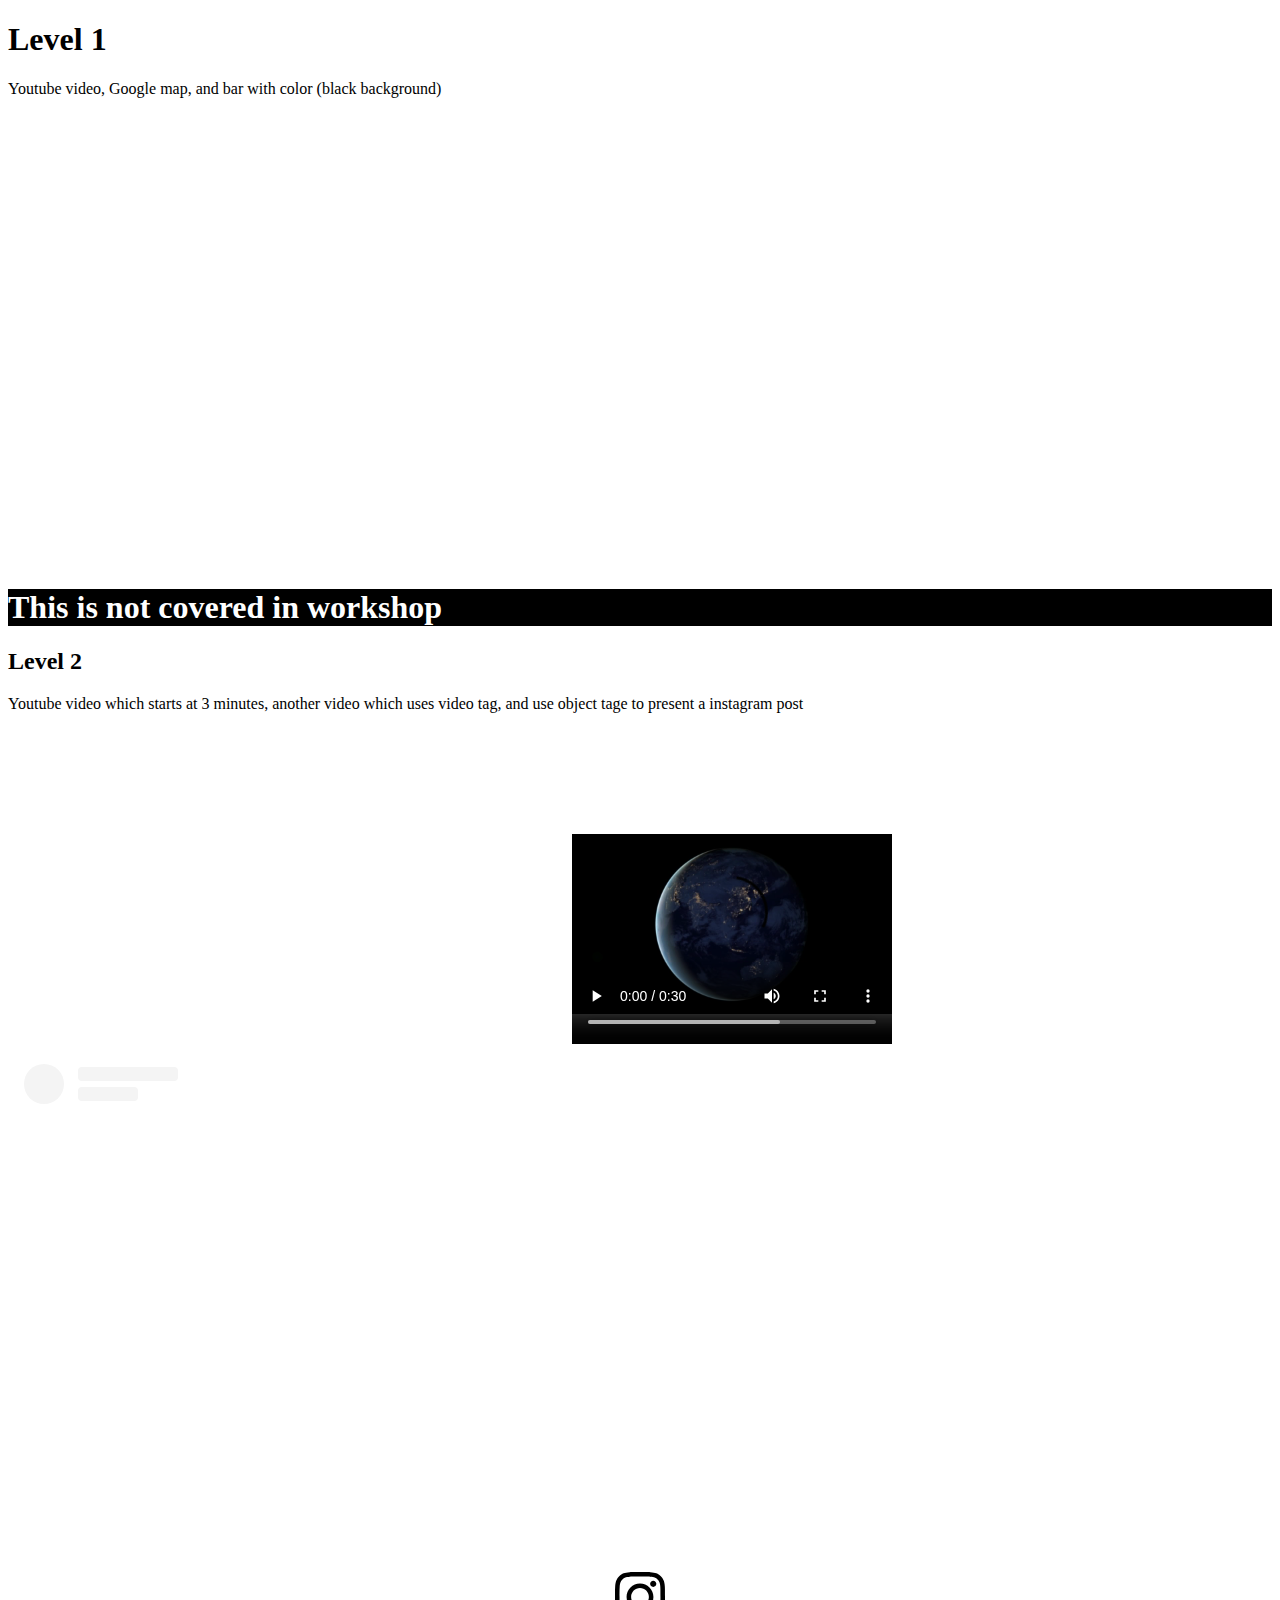
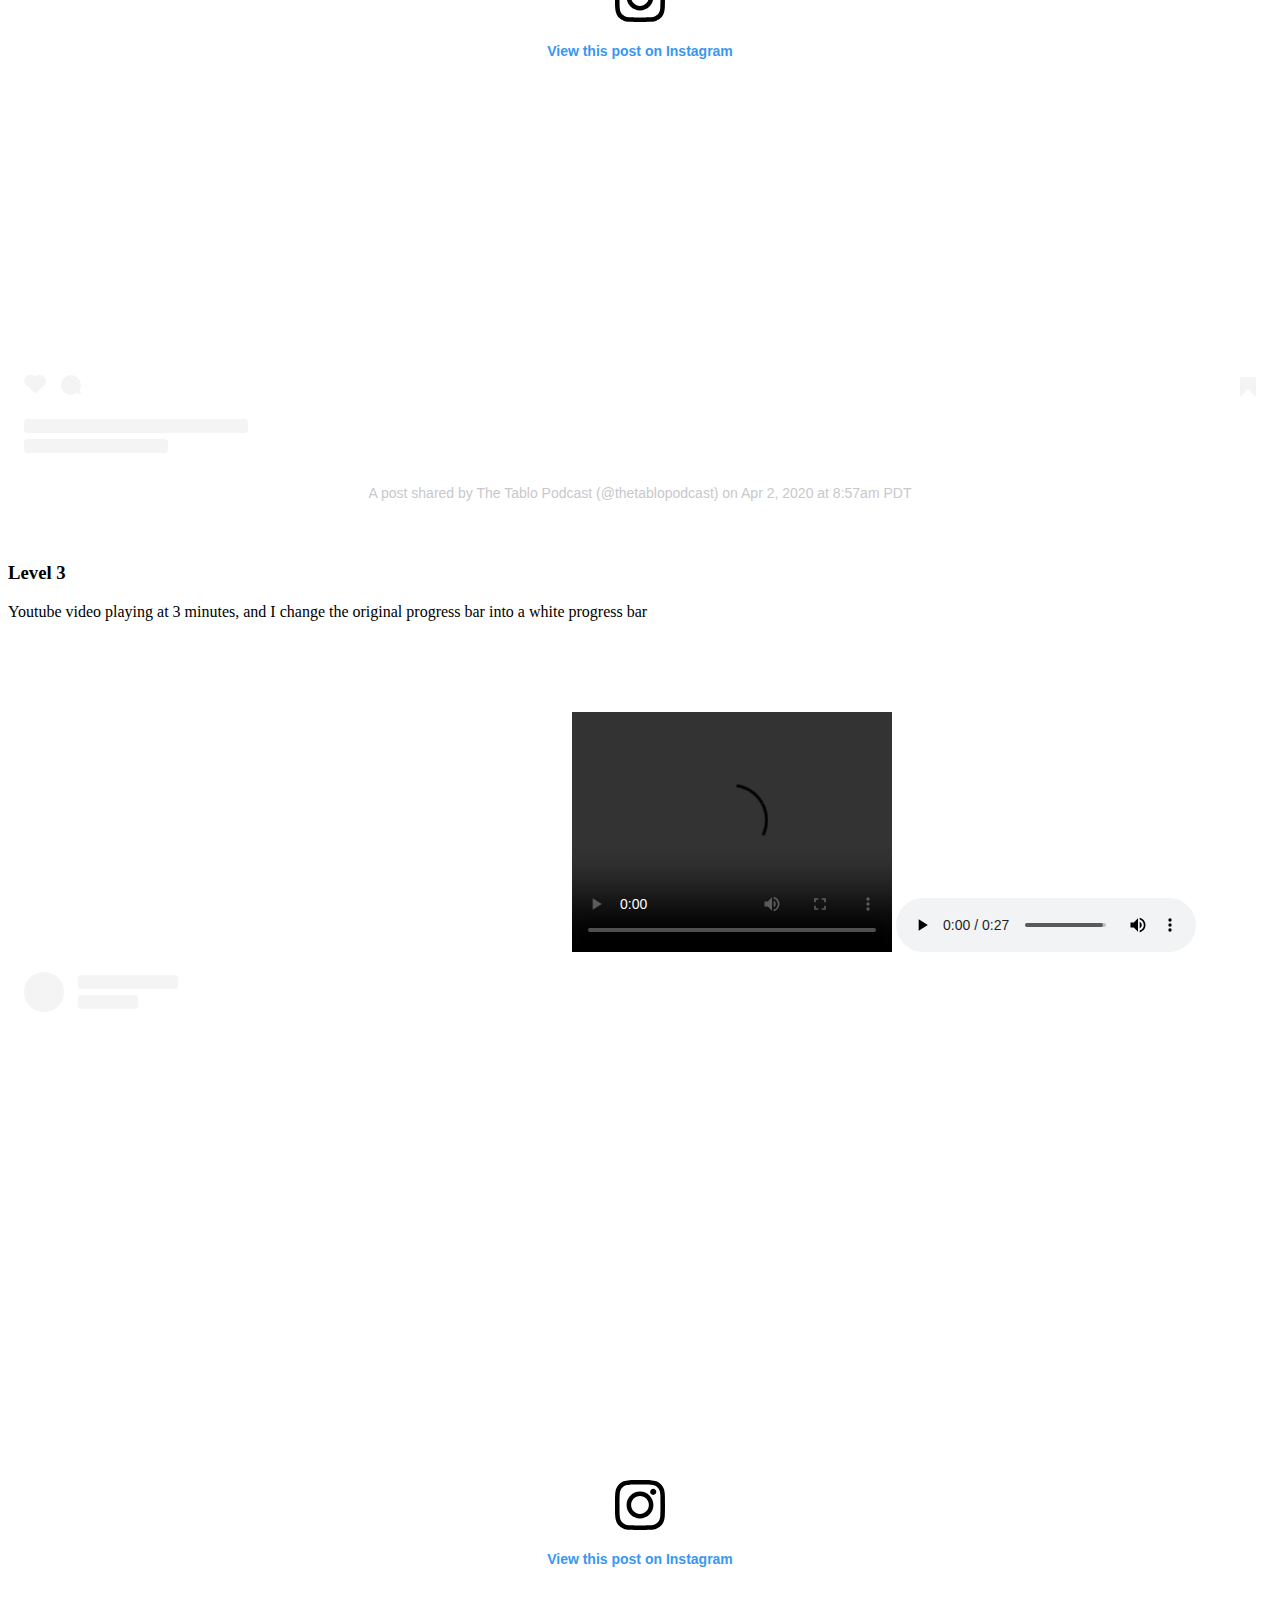
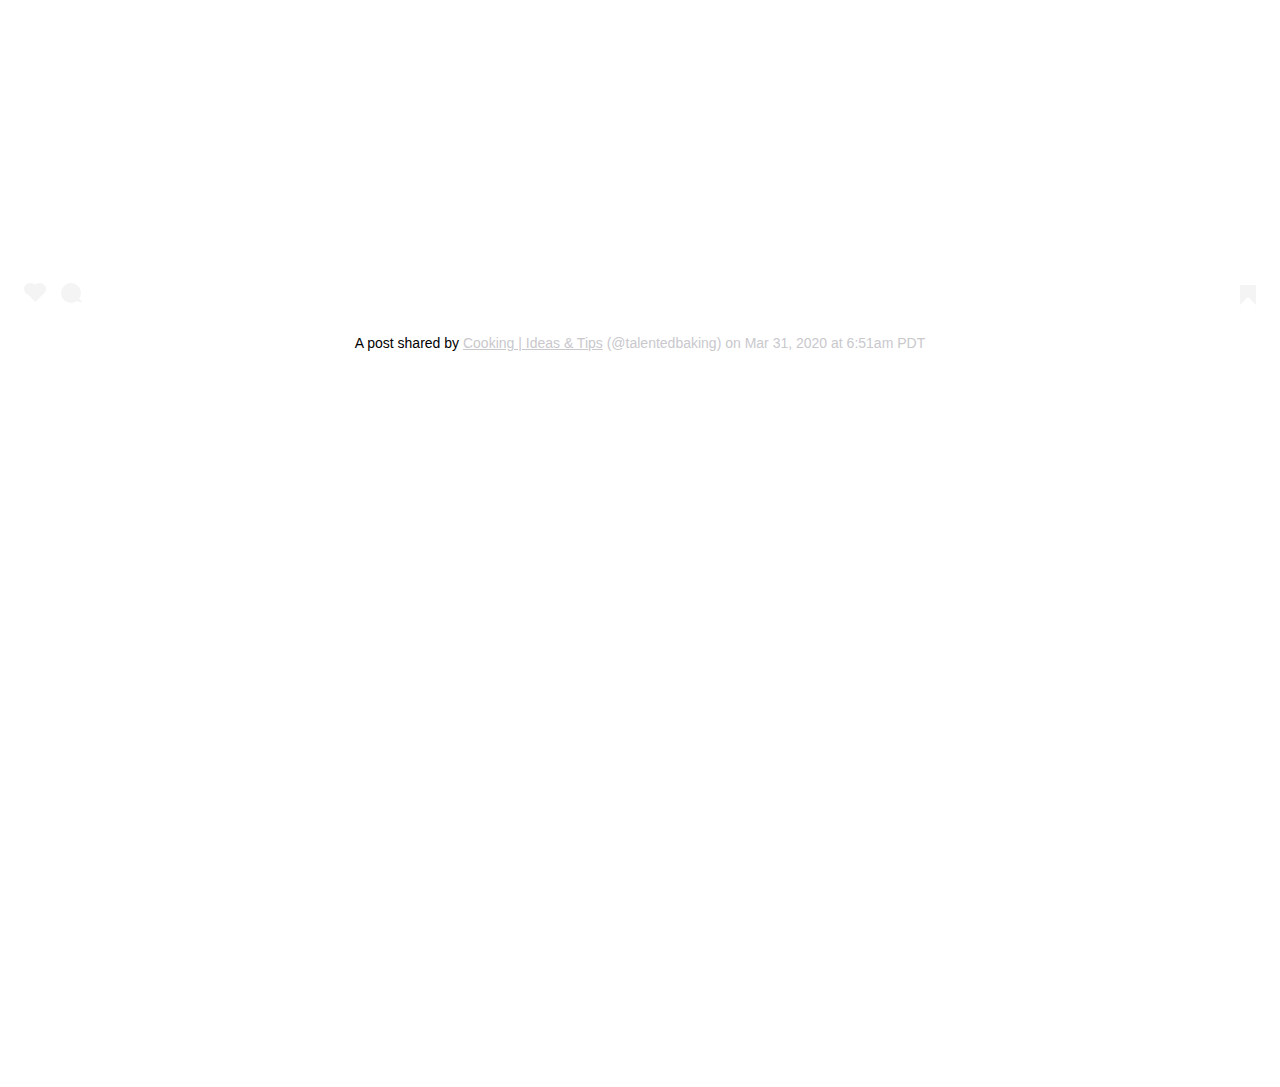
==== embeddingOriginalWork.html @ c1ead16d "Add files via upload" ====
<!DOCTYPE html>
<html>
    <head>
        <title>Builder 1 </title>
    </head>
    <body>
        <h1>Level 1</h1>
        <p>Youtube video, Google map, and bar with color (black background)</p>
        <iframe width="560" height="315" src="https://www.youtube.com/embed/iG9CE55wbtY" title="YouTube video player" frameborder="0" allow="accelerometer; autoplay; clipboard-write; encrypted-media; gyroscope; picture-in-picture" allowfullscreen></iframe>
        <iframe src="https://www.google.com/maps/embed?pb=!1m18!1m12!1m3!1d202407.59916934048!2d126.83400301562749!3d37.56404550263229!2m3!1f0!2f0!3f0!3m2!1i1024!2i768!4f13.1!3m3!1m2!1s0x357ca2012d5c39cf%3A0x7e11eca1405bf29b!2z6Z-p5Zu96aaW5bCU!5e0!3m2!1szh-CN!2sus!4v1646090104803!5m2!1szh-CN!2sus" width="600" height="450" style="border:0;" allowfullscreen="" loading="lazy"></iframe>
        <div style="background-color: black">
            <h1 style="color:white"> This is not covered in workshop</h1>
          </div>
        <h2>Level 2</h2>
        <p>Youtube video which starts at 3 minutes, another video which uses video tag, and use object tage to present a instagram post</p>
        <iframe width="560" height="315" src="https://www.youtube.com/embed/5B2kPVvyjbU?start=180" title="YouTube video player" frameborder="0" allow="accelerometer; autoplay; clipboard-write; encrypted-media; gyroscope; picture-in-picture" allowfullscreen></iframe>
        <video width="320" height="240" controls>
            <source src="https://renhl715-1973936.github.io/demo_v.mp4" type="video/mp4">
          </video>
          <object 
<blockquote class="instagram-media" data-instgrm-permalink="https://www.instagram.com/p/CaUsPbUquKV/?utm_medium=copy_link" data-instgrm-version="12" style=" background:#FFF; border:0; border-radius:3px; box-shadow:0 0 1px 0 rgba(0,0,0,0.5),0 1px 10px 0 rgba(0,0,0,0.15); margin: 1px; max-width:540px; min-width:326px; padding:0; width:99.375%; width:-webkit-calc(100% - 2px); width:calc(100% - 2px);"><div style="padding:16px;"> <a href="https://www.instagram.com/p/CaUsPbUquKV/?utm_medium=copy_link" style=" background:#FFFFFF; line-height:0; padding:0 0; text-align:center; text-decoration:none; width:100%;" target="_blank"> <div style=" display: flex; flex-direction: row; align-items: center;"> <div style="background-color: #F4F4F4; border-radius: 50%; flex-grow: 0; height: 40px; margin-right: 14px; width: 40px;"></div> <div style="display: flex; flex-direction: column; flex-grow: 1; justify-content: center;"> <div style=" background-color: #F4F4F4; border-radius: 4px; flex-grow: 0; height: 14px; margin-bottom: 6px; width: 100px;"></div> <div style=" background-color: #F4F4F4; border-radius: 4px; flex-grow: 0; height: 14px; width: 60px;"></div></div></div><div style="padding: 19% 0;"></div> <div style="display:block; height:50px; margin:0 auto 12px; width:50px;"><svg width="50px" height="50px" viewBox="0 0 60 60" version="1.1" xmlns="https://www.w3.org/2000/svg" xmlns:xlink="https://www.w3.org/1999/xlink"><g stroke="none" stroke-width="1" fill="none" fill-rule="evenodd"><g transform="translate(-511.000000, -20.000000)" fill="#000000"><g><path d="M556.869,30.41 C554.814,30.41 553.148,32.076 553.148,34.131 C553.148,36.186 554.814,37.852 556.869,37.852 C558.924,37.852 560.59,36.186 560.59,34.131 C560.59,32.076 558.924,30.41 556.869,30.41 M541,60.657 C535.114,60.657 530.342,55.887 530.342,50 C530.342,44.114 535.114,39.342 541,39.342 C546.887,39.342 551.658,44.114 551.658,50 C551.658,55.887 546.887,60.657 541,60.657 M541,33.886 C532.1,33.886 524.886,41.1 524.886,50 C524.886,58.899 532.1,66.113 541,66.113 C549.9,66.113 557.115,58.899 557.115,50 C557.115,41.1 549.9,33.886 541,33.886 M565.378,62.101 C565.244,65.022 564.756,66.606 564.346,67.663 C563.803,69.06 563.154,70.057 562.106,71.106 C561.058,72.155 560.06,72.803 558.662,73.347 C557.607,73.757 556.021,74.244 553.102,74.378 C549.944,74.521 548.997,74.552 541,74.552 C533.003,74.552 532.056,74.521 528.898,74.378 C525.979,74.244 524.393,73.757 523.338,73.347 C521.94,72.803 520.942,72.155 519.894,71.106 C518.846,70.057 518.197,69.06 517.654,67.663 C517.244,66.606 516.755,65.022 516.623,62.101 C516.479,58.943 516.448,57.996 516.448,50 C516.448,42.003 516.479,41.056 516.623,37.899 C516.755,34.978 517.244,33.391 517.654,32.338 C518.197,30.938 518.846,29.942 519.894,28.894 C520.942,27.846 521.94,27.196 523.338,26.654 C524.393,26.244 525.979,25.756 528.898,25.623 C532.057,25.479 533.004,25.448 541,25.448 C548.997,25.448 549.943,25.479 553.102,25.623 C556.021,25.756 557.607,26.244 558.662,26.654 C560.06,27.196 561.058,27.846 562.106,28.894 C563.154,29.942 563.803,30.938 564.346,32.338 C564.756,33.391 565.244,34.978 565.378,37.899 C565.522,41.056 565.552,42.003 565.552,50 C565.552,57.996 565.522,58.943 565.378,62.101 M570.82,37.631 C570.674,34.438 570.167,32.258 569.425,30.349 C568.659,28.377 567.633,26.702 565.965,25.035 C564.297,23.368 562.623,22.342 560.652,21.575 C558.743,20.834 556.562,20.326 553.369,20.18 C550.169,20.033 549.148,20 541,20 C532.853,20 531.831,20.033 528.631,20.18 C525.438,20.326 523.257,20.834 521.349,21.575 C519.376,22.342 517.703,23.368 516.035,25.035 C514.368,26.702 513.342,28.377 512.574,30.349 C511.834,32.258 511.326,34.438 511.181,37.631 C511.035,40.831 511,41.851 511,50 C511,58.147 511.035,59.17 511.181,62.369 C511.326,65.562 511.834,67.743 512.574,69.651 C513.342,71.625 514.368,73.296 516.035,74.965 C517.703,76.634 519.376,77.658 521.349,78.425 C523.257,79.167 525.438,79.673 528.631,79.82 C531.831,79.965 532.853,80.001 541,80.001 C549.148,80.001 550.169,79.965 553.369,79.82 C556.562,79.673 558.743,79.167 560.652,78.425 C562.623,77.658 564.297,76.634 565.965,74.965 C567.633,73.296 568.659,71.625 569.425,69.651 C570.167,67.743 570.674,65.562 570.82,62.369 C570.966,59.17 571,58.147 571,50 C571,41.851 570.966,40.831 570.82,37.631"></path></g></g></g></svg></div><div style="padding-top: 8px;"> <div style=" color:#3897f0; font-family:Arial,sans-serif; font-size:14px; font-style:normal; font-weight:550; line-height:18px;"> View this post on Instagram</div></div><div style="padding: 12.5% 0;"></div> <div style="display: flex; flex-direction: row; margin-bottom: 14px; align-items: center;"><div> <div style="background-color: #F4F4F4; border-radius: 50%; height: 12.5px; width: 12.5px; transform: translateX(0px) translateY(7px);"></div> <div style="background-color: #F4F4F4; height: 12.5px; transform: rotate(-45deg) translateX(3px) translateY(1px); width: 12.5px; flex-grow: 0; margin-right: 14px; margin-left: 2px;"></div> <div style="background-color: #F4F4F4; border-radius: 50%; height: 12.5px; width: 12.5px; transform: translateX(9px) translateY(-18px);"></div></div><div style="margin-left: 8px;"> <div style=" background-color: #F4F4F4; border-radius: 50%; flex-grow: 0; height: 20px; width: 20px;"></div> <div style=" width: 0; height: 0; border-top: 2px solid transparent; border-left: 6px solid #f4f4f4; border-bottom: 2px solid transparent; transform: translateX(16px) translateY(-4px) rotate(30deg)"></div></div><div style="margin-left: auto;"> <div style=" width: 0px; border-top: 8px solid #F4F4F4; border-right: 8px solid transparent; transform: translateY(16px);"></div> <div style=" background-color: #F4F4F4; flex-grow: 0; height: 12px; width: 16px; transform: translateY(-4px);"></div> <div style=" width: 0; height: 0; border-top: 8px solid #F4F4F4; border-left: 8px solid transparent; transform: translateY(-4px) translateX(8px);"></div></div></div> <div style="display: flex; flex-direction: column; flex-grow: 1; justify-content: center; margin-bottom: 24px;"> <div style=" background-color: #F4F4F4; border-radius: 4px; flex-grow: 0; height: 14px; margin-bottom: 6px; width: 224px;"></div> <div style=" background-color: #F4F4F4; border-radius: 4px; flex-grow: 0; height: 14px; width: 144px;"></div></div></a><p style=" color:#c9c8cd; font-family:Arial,sans-serif; font-size:14px; line-height:17px; margin-bottom:0; margin-top:8px; overflow:hidden; padding:8px 0 7px; text-align:center; text-overflow:ellipsis; white-space:nowrap;"><a href="https://www.instagram.com/p/B-e_2Qyprz8/?utm_source=ig_embed&amp;utm_campaign=loading" style=" color:#c9c8cd; font-family:Arial,sans-serif; font-size:14px; font-style:normal; font-weight:normal; line-height:17px; text-decoration:none;" target="_blank">A post shared by The Tablo Podcast (@thetablopodcast)</a> on <time style=" font-family:Arial,sans-serif; font-size:14px; line-height:17px;" datetime="2020-04-02T15:57:48+00:00">Apr 2, 2020 at 8:57am PDT</time></p></div></blockquote> <script async src="//www.instagram.com/embed.js"></script>
</object> 
<div style="background-color:rgb(231, 195, 238)"></div>
        <h3>Level 3</h3>
        <p>Youtube video playing at 3 minutes, and I change the original progress bar into a white progress bar</p>
        <iframe width="560" height="315" src="https://www.youtube.com/embed/JURGl2NLyIg?start=180;theme=light&color=white" frameborder="0" allow="accelerometer; autoplay; encrypted-media; gyroscope; picture-in-picture" allowfullscreen></iframe>
        <video width="320" height="240" controls>
            <source src="https://renhl715-1973936.github.io/demo_b1.mp4" type="video/mp4">
          </video>
        <audio controls>
            <source src="https://renhl715-1973936.github.io/demo_b2.mp3" type="audio/mp3">
        </audio>
        <object "https://www.instagram.com/p/CCEKnjbJyhU/?utm_medium=copy_link" data-instgrm-version="12" style=" background:#FFF; border:0; border-radius:3px; box-shadow:0 0 1px 0 rgba(0,0,0,0.5),0 1px 10px 0 rgba(0,0,0,0.15); margin: 1px; max-width:540px; min-width:326px; padding:0; width:99.375%; width:-webkit-calc(100% - 2px); width:calc(100% - 2px);"><div style="padding:16px;"> <a href="https://www.instagram.com/p/CCEKnjbJyhU/?utm_medium=copy_link" style=" background:#FFFFFF; line-height:0; padding:0 0; text-align:center; text-decoration:none; width:100%;" target="_blank"> <div style=" display: flex; flex-direction: row; align-items: center;"> <div style="background-color: #F4F4F4; border-radius: 50%; flex-grow: 0; height: 40px; margin-right: 14px; width: 40px;"></div> <div style="display: flex; flex-direction: column; flex-grow: 1; justify-content: center;"> <div style=" background-color: #F4F4F4; border-radius: 4px; flex-grow: 0; height: 14px; margin-bottom: 6px; width: 100px;"></div> <div style=" background-color: #F4F4F4; border-radius: 4px; flex-grow: 0; height: 14px; width: 60px;"></div></div></div><div style="padding: 19% 0;"></div> <div style="display:block; height:50px; margin:0 auto 12px; width:50px;"><svg width="50px" height="50px" viewBox="0 0 60 60" version="1.1" xmlns="https://www.w3.org/2000/svg" xmlns:xlink="https://www.w3.org/1999/xlink"><g stroke="none" stroke-width="1" fill="none" fill-rule="evenodd"><g transform="translate(-511.000000, -20.000000)" fill="#000000"><g><path d="M556.869,30.41 C554.814,30.41 553.148,32.076 553.148,34.131 C553.148,36.186 554.814,37.852 556.869,37.852 C558.924,37.852 560.59,36.186 560.59,34.131 C560.59,32.076 558.924,30.41 556.869,30.41 M541,60.657 C535.114,60.657 530.342,55.887 530.342,50 C530.342,44.114 535.114,39.342 541,39.342 C546.887,39.342 551.658,44.114 551.658,50 C551.658,55.887 546.887,60.657 541,60.657 M541,33.886 C532.1,33.886 524.886,41.1 524.886,50 C524.886,58.899 532.1,66.113 541,66.113 C549.9,66.113 557.115,58.899 557.115,50 C557.115,41.1 549.9,33.886 541,33.886 M565.378,62.101 C565.244,65.022 564.756,66.606 564.346,67.663 C563.803,69.06 563.154,70.057 562.106,71.106 C561.058,72.155 560.06,72.803 558.662,73.347 C557.607,73.757 556.021,74.244 553.102,74.378 C549.944,74.521 548.997,74.552 541,74.552 C533.003,74.552 532.056,74.521 528.898,74.378 C525.979,74.244 524.393,73.757 523.338,73.347 C521.94,72.803 520.942,72.155 519.894,71.106 C518.846,70.057 518.197,69.06 517.654,67.663 C517.244,66.606 516.755,65.022 516.623,62.101 C516.479,58.943 516.448,57.996 516.448,50 C516.448,42.003 516.479,41.056 516.623,37.899 C516.755,34.978 517.244,33.391 517.654,32.338 C518.197,30.938 518.846,29.942 519.894,28.894 C520.942,27.846 521.94,27.196 523.338,26.654 C524.393,26.244 525.979,25.756 528.898,25.623 C532.057,25.479 533.004,25.448 541,25.448 C548.997,25.448 549.943,25.479 553.102,25.623 C556.021,25.756 557.607,26.244 558.662,26.654 C560.06,27.196 561.058,27.846 562.106,28.894 C563.154,29.942 563.803,30.938 564.346,32.338 C564.756,33.391 565.244,34.978 565.378,37.899 C565.522,41.056 565.552,42.003 565.552,50 C565.552,57.996 565.522,58.943 565.378,62.101 M570.82,37.631 C570.674,34.438 570.167,32.258 569.425,30.349 C568.659,28.377 567.633,26.702 565.965,25.035 C564.297,23.368 562.623,22.342 560.652,21.575 C558.743,20.834 556.562,20.326 553.369,20.18 C550.169,20.033 549.148,20 541,20 C532.853,20 531.831,20.033 528.631,20.18 C525.438,20.326 523.257,20.834 521.349,21.575 C519.376,22.342 517.703,23.368 516.035,25.035 C514.368,26.702 513.342,28.377 512.574,30.349 C511.834,32.258 511.326,34.438 511.181,37.631 C511.035,40.831 511,41.851 511,50 C511,58.147 511.035,59.17 511.181,62.369 C511.326,65.562 511.834,67.743 512.574,69.651 C513.342,71.625 514.368,73.296 516.035,74.965 C517.703,76.634 519.376,77.658 521.349,78.425 C523.257,79.167 525.438,79.673 528.631,79.82 C531.831,79.965 532.853,80.001 541,80.001 C549.148,80.001 550.169,79.965 553.369,79.82 C556.562,79.673 558.743,79.167 560.652,78.425 C562.623,77.658 564.297,76.634 565.965,74.965 C567.633,73.296 568.659,71.625 569.425,69.651 C570.167,67.743 570.674,65.562 570.82,62.369 C570.966,59.17 571,58.147 571,50 C571,41.851 570.966,40.831 570.82,37.631"></path></g></g></g></svg></div><div style="padding-top: 8px;"> <div style=" color:#3897f0; font-family:Arial,sans-serif; font-size:14px; font-style:normal; font-weight:550; line-height:18px;"> View this post on Instagram</div></div><div style="padding: 12.5% 0;"></div> <div style="display: flex; flex-direction: row; margin-bottom: 14px; align-items: center;"><div> <div style="background-color: #F4F4F4; border-radius: 50%; height: 12.5px; width: 12.5px; transform: translateX(0px) translateY(7px);"></div> <div style="background-color: #F4F4F4; height: 12.5px; transform: rotate(-45deg) translateX(3px) translateY(1px); width: 12.5px; flex-grow: 0; margin-right: 14px; margin-left: 2px;"></div> <div style="background-color: #F4F4F4; border-radius: 50%; height: 12.5px; width: 12.5px; transform: translateX(9px) translateY(-18px);"></div></div><div style="margin-left: 8px;"> <div style=" background-color: #F4F4F4; border-radius: 50%; flex-grow: 0; height: 20px; width: 20px;"></div> <div style=" width: 0; height: 0; border-top: 2px solid transparent; border-left: 6px solid #f4f4f4; border-bottom: 2px solid transparent; transform: translateX(16px) translateY(-4px) rotate(30deg)"></div></div><div style="margin-left: auto;"> <div style=" width: 0px; border-top: 8px solid #F4F4F4; border-right: 8px solid transparent; transform: translateY(16px);"></div> <div style=" background-color: #F4F4F4; flex-grow: 0; height: 12px; width: 16px; transform: translateY(-4px);"></div> <div style=" width: 0; height: 0; border-top: 8px solid #F4F4F4; border-left: 8px solid transparent; transform: translateY(-4px) translateX(8px);"></div></div></div></a> <p style=" margin:8px 0 0 0; padding:0 4px;"> <a href="https://www.instagram.com/p/B-Znwf5omn1/?utm_source=ig_embed&amp;utm_campaign=loading" style=" color:#000; font-family:Arial,sans-serif; font-size:14px; font-style:normal; font-weight:normal; line-height:17px; text-decoration:none; word-wrap:break-word;" target="_blank"> <p style=" color:#c9c8cd; font-family:Arial,sans-serif; font-size:14px; line-height:17px; margin-bottom:0; margin-top:8px; overflow:hidden; padding:8px 0 7px; text-align:center; text-overflow:ellipsis; white-space:nowrap;">A post shared by <a href="https://www.instagram.com/talentedbaking/?utm_source=ig_embed&amp;utm_campaign=loading" style=" color:#c9c8cd; font-family:Arial,sans-serif; font-size:14px; font-style:normal; font-weight:normal; line-height:17px;" target="_blank"> Cooking | Ideas &amp; Tips</a> (@talentedbaking) on <time style=" font-family:Arial,sans-serif; font-size:14px; line-height:17px;" datetime="2020-03-31T13:51:06+00:00">Mar 31, 2020 at 6:51am PDT</time></p></div></blockquote>
</object>
<iframe width="600" height="700" src="https://rss.app/feeds/UgihRypjdw5q881a.xml" frameBorder="0" 
  ></iframe>
    </body>
</html>
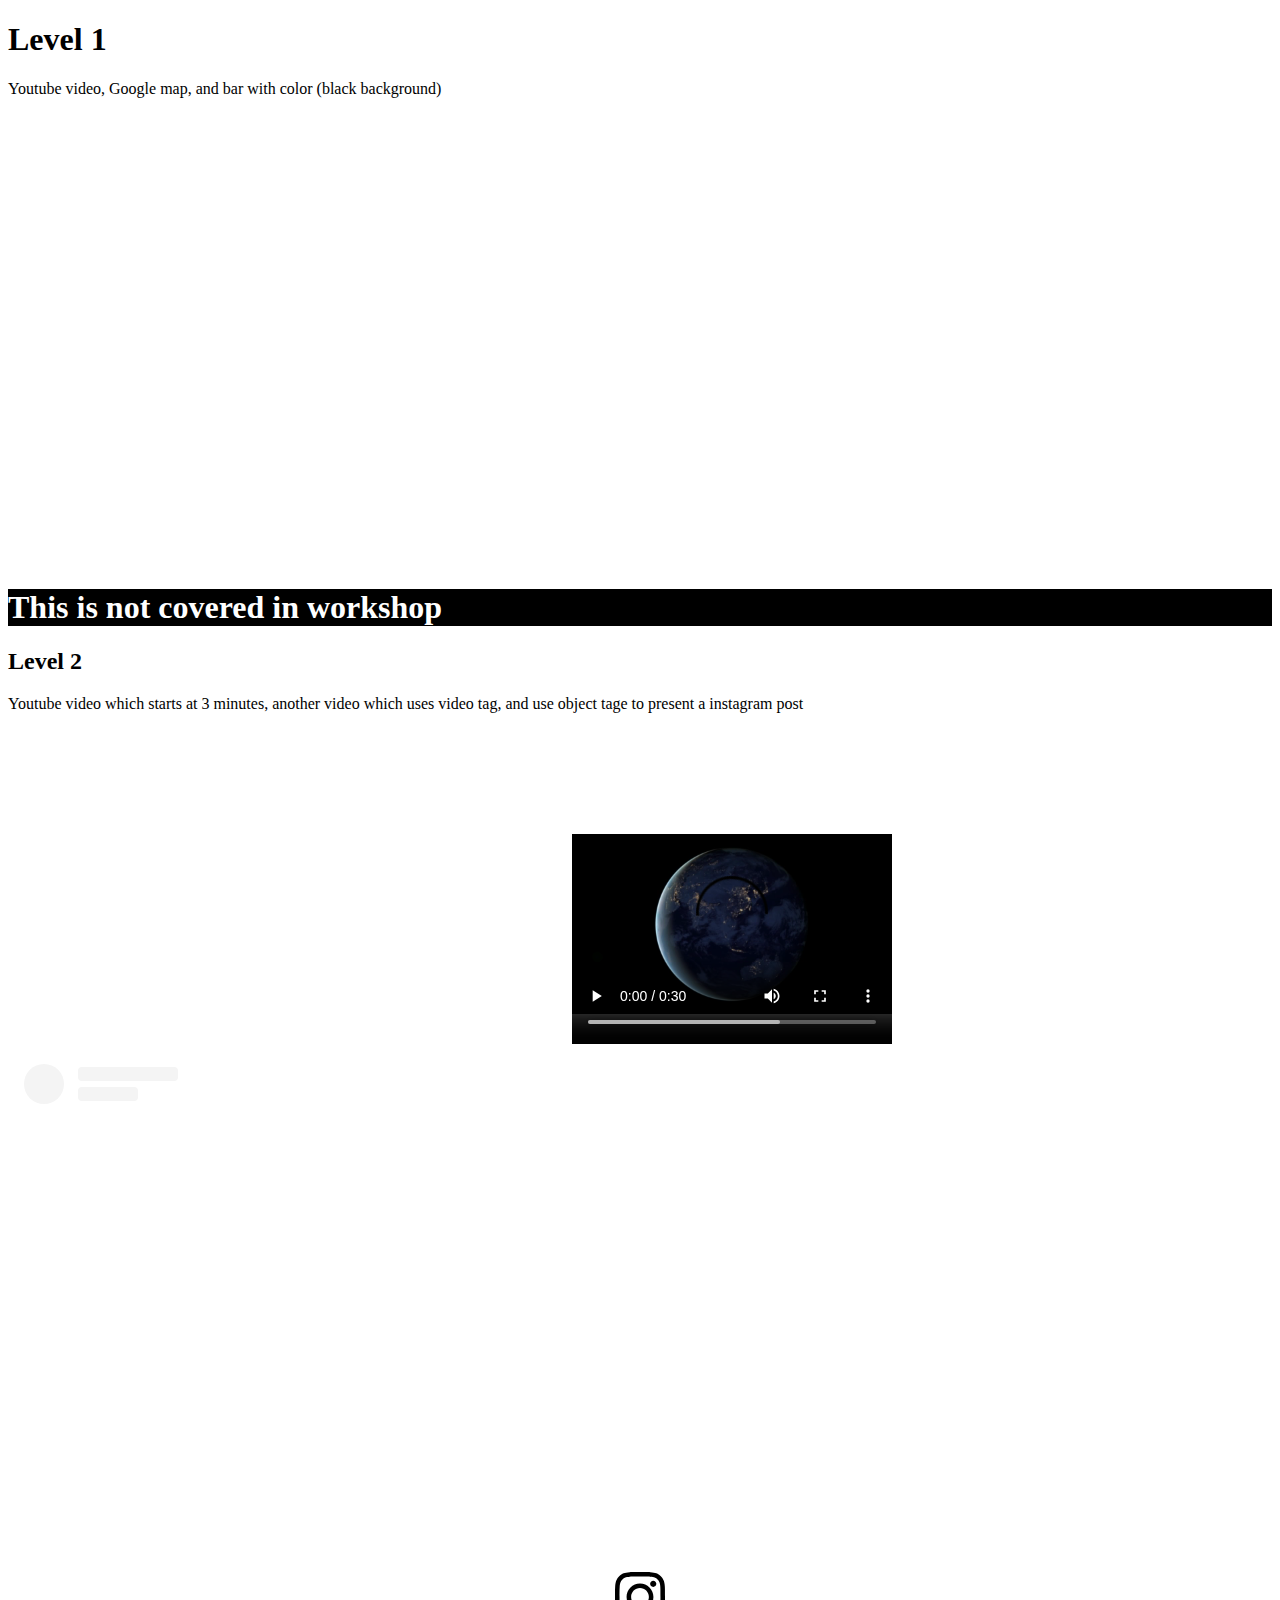
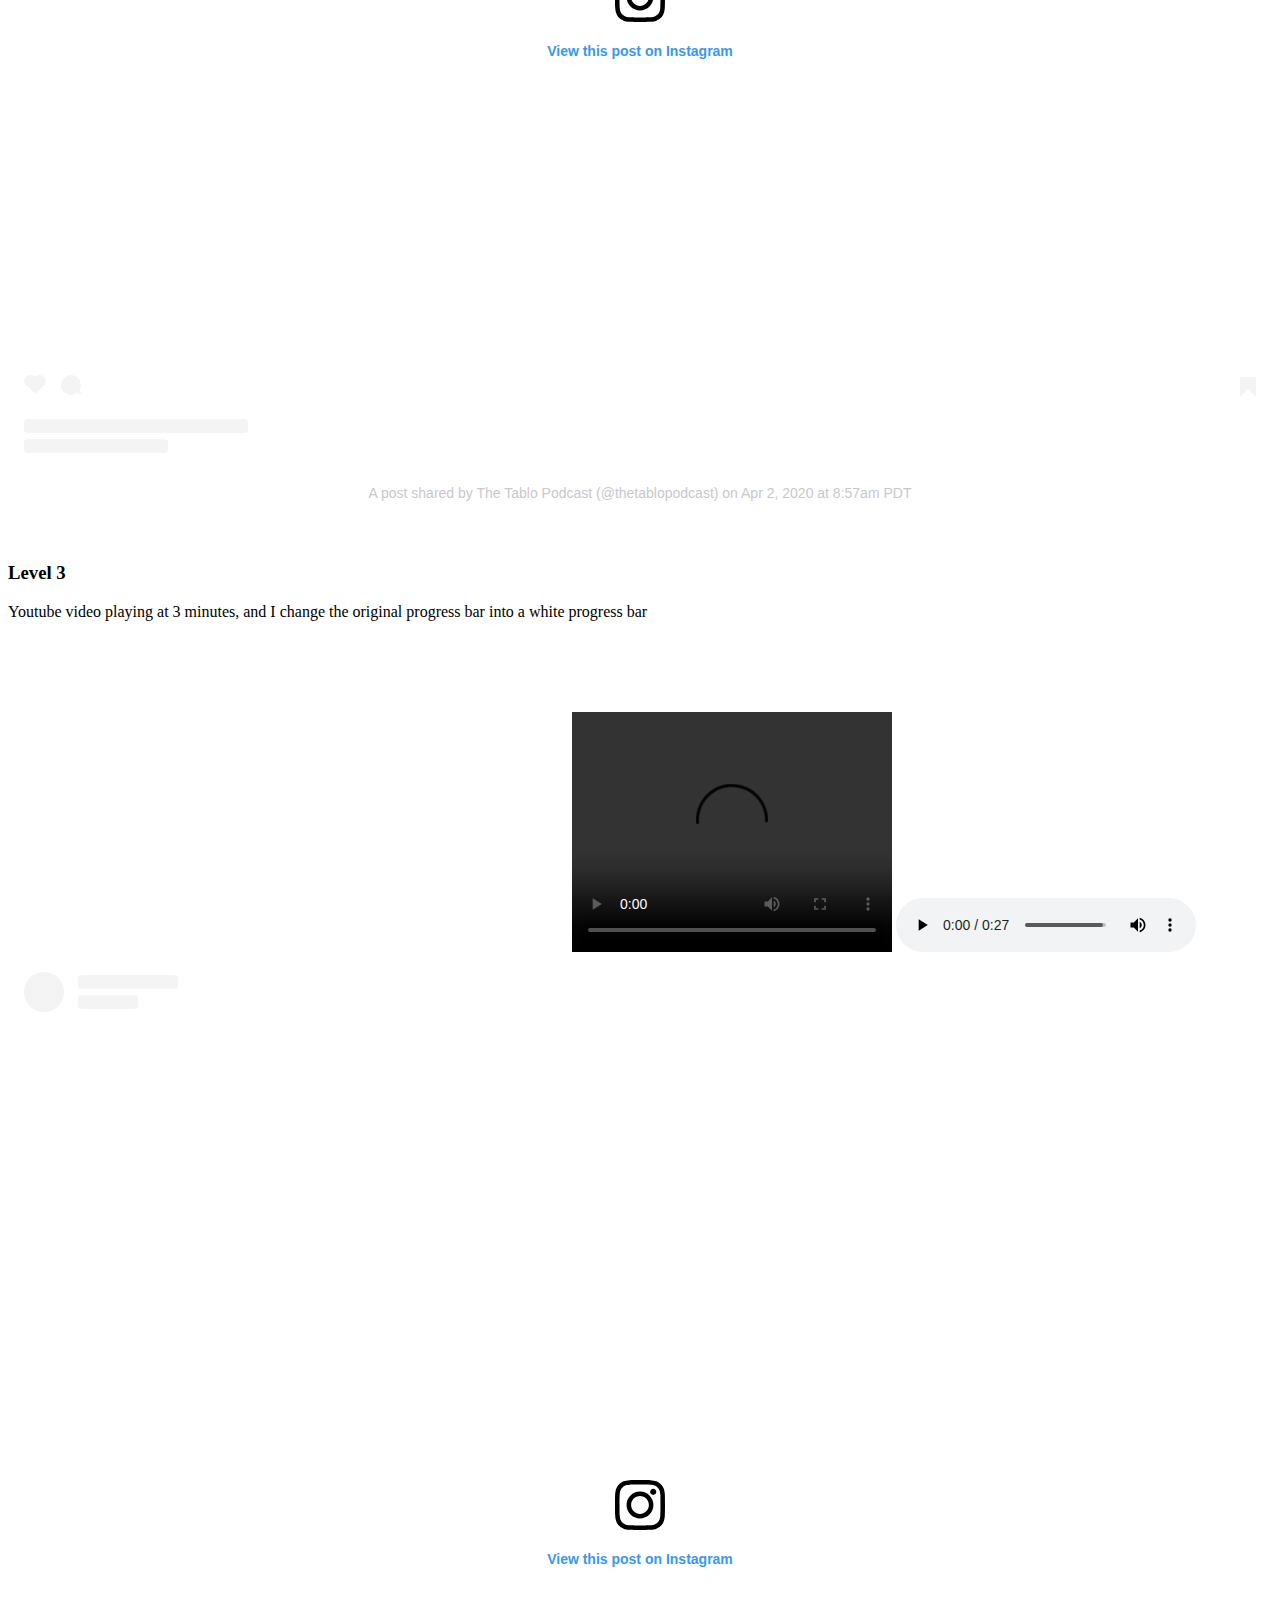
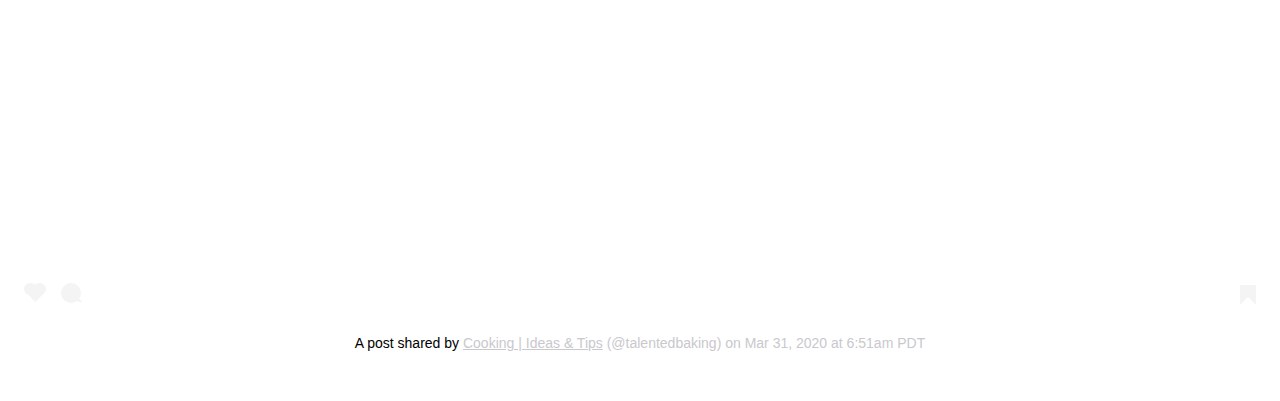
==== commit 0db7c9cf: "Add files via upload" ====
--- a/embeddingOriginalWork.html
+++ b/embeddingOriginalWork.html
@@ -32,7 +32,6 @@
         </audio>
         <object "https://www.instagram.com/p/CCEKnjbJyhU/?utm_medium=copy_link" data-instgrm-version="12" style=" background:#FFF; border:0; border-radius:3px; box-shadow:0 0 1px 0 rgba(0,0,0,0.5),0 1px 10px 0 rgba(0,0,0,0.15); margin: 1px; max-width:540px; min-width:326px; padding:0; width:99.375%; width:-webkit-calc(100% - 2px); width:calc(100% - 2px);"><div style="padding:16px;"> <a href="https://www.instagram.com/p/CCEKnjbJyhU/?utm_medium=copy_link" style=" background:#FFFFFF; line-height:0; padding:0 0; text-align:center; text-decoration:none; width:100%;" target="_blank"> <div style=" display: flex; flex-direction: row; align-items: center;"> <div style="background-color: #F4F4F4; border-radius: 50%; flex-grow: 0; height: 40px; margin-right: 14px; width: 40px;"></div> <div style="display: flex; flex-direction: column; flex-grow: 1; justify-content: center;"> <div style=" background-color: #F4F4F4; border-radius: 4px; flex-grow: 0; height: 14px; margin-bottom: 6px; width: 100px;"></div> <div style=" background-color: #F4F4F4; border-radius: 4px; flex-grow: 0; height: 14px; width: 60px;"></div></div></div><div style="padding: 19% 0;"></div> <div style="display:block; height:50px; margin:0 auto 12px; width:50px;"><svg width="50px" height="50px" viewBox="0 0 60 60" version="1.1" xmlns="https://www.w3.org/2000/svg" xmlns:xlink="https://www.w3.org/1999/xlink"><g stroke="none" stroke-width="1" fill="none" fill-rule="evenodd"><g transform="translate(-511.000000, -20.000000)" fill="#000000"><g><path d="M556.869,30.41 C554.814,30.41 553.148,32.076 553.148,34.131 C553.148,36.186 554.814,37.852 556.869,37.852 C558.924,37.852 560.59,36.186 560.59,34.131 C560.59,32.076 558.924,30.41 556.869,30.41 M541,60.657 C535.114,60.657 530.342,55.887 530.342,50 C530.342,44.114 535.114,39.342 541,39.342 C546.887,39.342 551.658,44.114 551.658,50 C551.658,55.887 546.887,60.657 541,60.657 M541,33.886 C532.1,33.886 524.886,41.1 524.886,50 C524.886,58.899 532.1,66.113 541,66.113 C549.9,66.113 557.115,58.899 557.115,50 C557.115,41.1 549.9,33.886 541,33.886 M565.378,62.101 C565.244,65.022 564.756,66.606 564.346,67.663 C563.803,69.06 563.154,70.057 562.106,71.106 C561.058,72.155 560.06,72.803 558.662,73.347 C557.607,73.757 556.021,74.244 553.102,74.378 C549.944,74.521 548.997,74.552 541,74.552 C533.003,74.552 532.056,74.521 528.898,74.378 C525.979,74.244 524.393,73.757 523.338,73.347 C521.94,72.803 520.942,72.155 519.894,71.106 C518.846,70.057 518.197,69.06 517.654,67.663 C517.244,66.606 516.755,65.022 516.623,62.101 C516.479,58.943 516.448,57.996 516.448,50 C516.448,42.003 516.479,41.056 516.623,37.899 C516.755,34.978 517.244,33.391 517.654,32.338 C518.197,30.938 518.846,29.942 519.894,28.894 C520.942,27.846 521.94,27.196 523.338,26.654 C524.393,26.244 525.979,25.756 528.898,25.623 C532.057,25.479 533.004,25.448 541,25.448 C548.997,25.448 549.943,25.479 553.102,25.623 C556.021,25.756 557.607,26.244 558.662,26.654 C560.06,27.196 561.058,27.846 562.106,28.894 C563.154,29.942 563.803,30.938 564.346,32.338 C564.756,33.391 565.244,34.978 565.378,37.899 C565.522,41.056 565.552,42.003 565.552,50 C565.552,57.996 565.522,58.943 565.378,62.101 M570.82,37.631 C570.674,34.438 570.167,32.258 569.425,30.349 C568.659,28.377 567.633,26.702 565.965,25.035 C564.297,23.368 562.623,22.342 560.652,21.575 C558.743,20.834 556.562,20.326 553.369,20.18 C550.169,20.033 549.148,20 541,20 C532.853,20 531.831,20.033 528.631,20.18 C525.438,20.326 523.257,20.834 521.349,21.575 C519.376,22.342 517.703,23.368 516.035,25.035 C514.368,26.702 513.342,28.377 512.574,30.349 C511.834,32.258 511.326,34.438 511.181,37.631 C511.035,40.831 511,41.851 511,50 C511,58.147 511.035,59.17 511.181,62.369 C511.326,65.562 511.834,67.743 512.574,69.651 C513.342,71.625 514.368,73.296 516.035,74.965 C517.703,76.634 519.376,77.658 521.349,78.425 C523.257,79.167 525.438,79.673 528.631,79.82 C531.831,79.965 532.853,80.001 541,80.001 C549.148,80.001 550.169,79.965 553.369,79.82 C556.562,79.673 558.743,79.167 560.652,78.425 C562.623,77.658 564.297,76.634 565.965,74.965 C567.633,73.296 568.659,71.625 569.425,69.651 C570.167,67.743 570.674,65.562 570.82,62.369 C570.966,59.17 571,58.147 571,50 C571,41.851 570.966,40.831 570.82,37.631"></path></g></g></g></svg></div><div style="padding-top: 8px;"> <div style=" color:#3897f0; font-family:Arial,sans-serif; font-size:14px; font-style:normal; font-weight:550; line-height:18px;"> View this post on Instagram</div></div><div style="padding: 12.5% 0;"></div> <div style="display: flex; flex-direction: row; margin-bottom: 14px; align-items: center;"><div> <div style="background-color: #F4F4F4; border-radius: 50%; height: 12.5px; width: 12.5px; transform: translateX(0px) translateY(7px);"></div> <div style="background-color: #F4F4F4; height: 12.5px; transform: rotate(-45deg) translateX(3px) translateY(1px); width: 12.5px; flex-grow: 0; margin-right: 14px; margin-left: 2px;"></div> <div style="background-color: #F4F4F4; border-radius: 50%; height: 12.5px; width: 12.5px; transform: translateX(9px) translateY(-18px);"></div></div><div style="margin-left: 8px;"> <div style=" background-color: #F4F4F4; border-radius: 50%; flex-grow: 0; height: 20px; width: 20px;"></div> <div style=" width: 0; height: 0; border-top: 2px solid transparent; border-left: 6px solid #f4f4f4; border-bottom: 2px solid transparent; transform: translateX(16px) translateY(-4px) rotate(30deg)"></div></div><div style="margin-left: auto;"> <div style=" width: 0px; border-top: 8px solid #F4F4F4; border-right: 8px solid transparent; transform: translateY(16px);"></div> <div style=" background-color: #F4F4F4; flex-grow: 0; height: 12px; width: 16px; transform: translateY(-4px);"></div> <div style=" width: 0; height: 0; border-top: 8px solid #F4F4F4; border-left: 8px solid transparent; transform: translateY(-4px) translateX(8px);"></div></div></div></a> <p style=" margin:8px 0 0 0; padding:0 4px;"> <a href="https://www.instagram.com/p/B-Znwf5omn1/?utm_source=ig_embed&amp;utm_campaign=loading" style=" color:#000; font-family:Arial,sans-serif; font-size:14px; font-style:normal; font-weight:normal; line-height:17px; text-decoration:none; word-wrap:break-word;" target="_blank"> <p style=" color:#c9c8cd; font-family:Arial,sans-serif; font-size:14px; line-height:17px; margin-bottom:0; margin-top:8px; overflow:hidden; padding:8px 0 7px; text-align:center; text-overflow:ellipsis; white-space:nowrap;">A post shared by <a href="https://www.instagram.com/talentedbaking/?utm_source=ig_embed&amp;utm_campaign=loading" style=" color:#c9c8cd; font-family:Arial,sans-serif; font-size:14px; font-style:normal; font-weight:normal; line-height:17px;" target="_blank"> Cooking | Ideas &amp; Tips</a> (@talentedbaking) on <time style=" font-family:Arial,sans-serif; font-size:14px; line-height:17px;" datetime="2020-03-31T13:51:06+00:00">Mar 31, 2020 at 6:51am PDT</time></p></div></blockquote>
 </object>
-<iframe width="600" height="700" src="https://rss.app/feeds/UgihRypjdw5q881a.xml" frameBorder="0" 
-  ></iframe>
+<div class="taggbox-container" style="width:100%;height:100%;overflow: auto;"><div class="taggbox-socialwall" data-wall-id="88285" view-url="https://app.taggbox.com/display/s/88285"></div><script src="https://app.taggbox.com/display/js/embed.min.js" type="text/javascript"></script></div>
     </body>
-</html>
+</html>